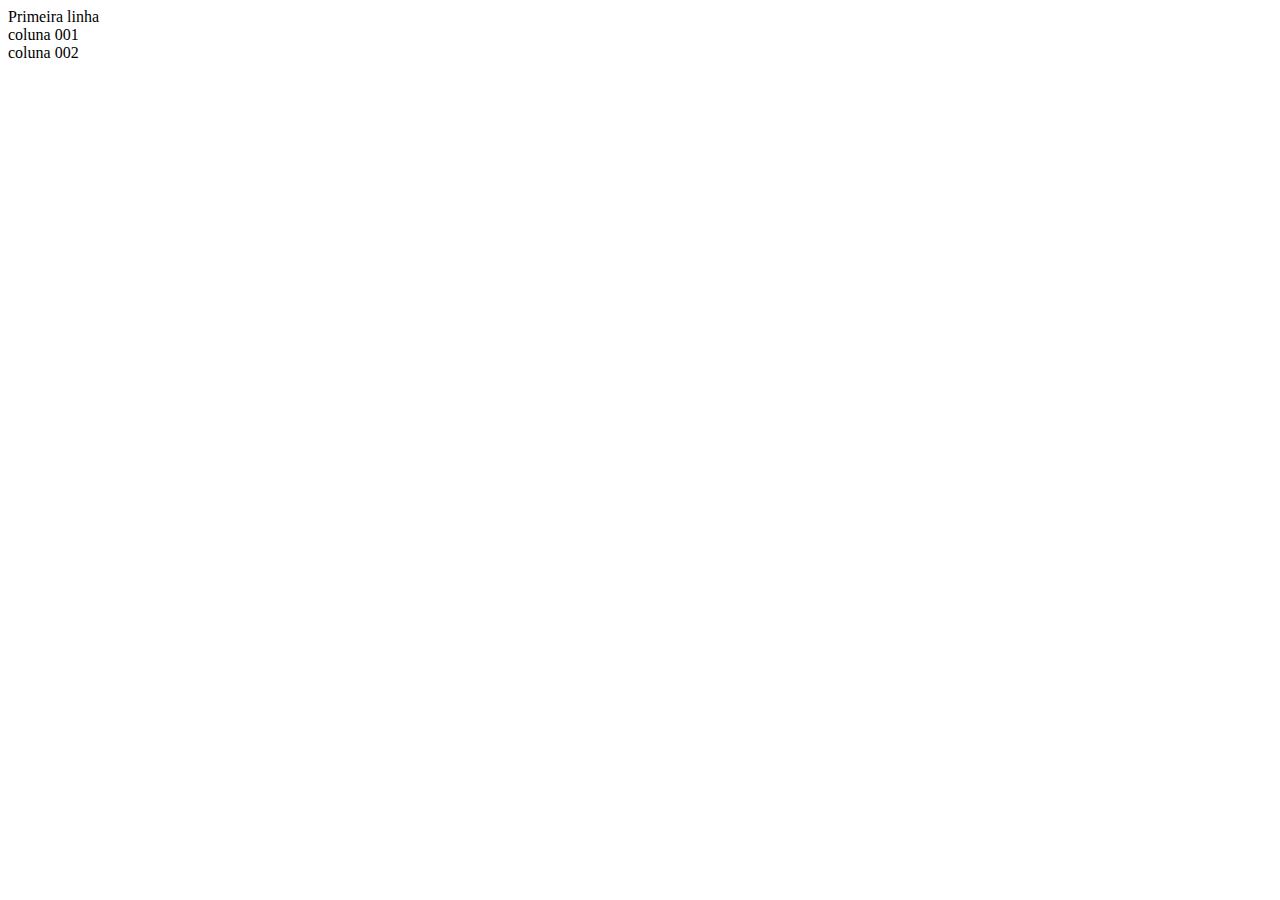
==== index.html @ c035b4ee "close #11 - esqueleto index.html" ====
<!DOCTYPE html>
<html lang="en">
<head>
    <meta charset="UTF-8">
    <meta name="viewport" content="width=device-width, initial-scale=1.0">
    <title>BootCamp - Sistemas de Assinaturas</title>
</head>
<body>
    <div>
        <div>
            Primeira linha
        </div>
        <div>
            <div>
                coluna 001
            </div>
            <div>
                coluna 002
            </div>
        </div>
    </div>
</body>
</html>
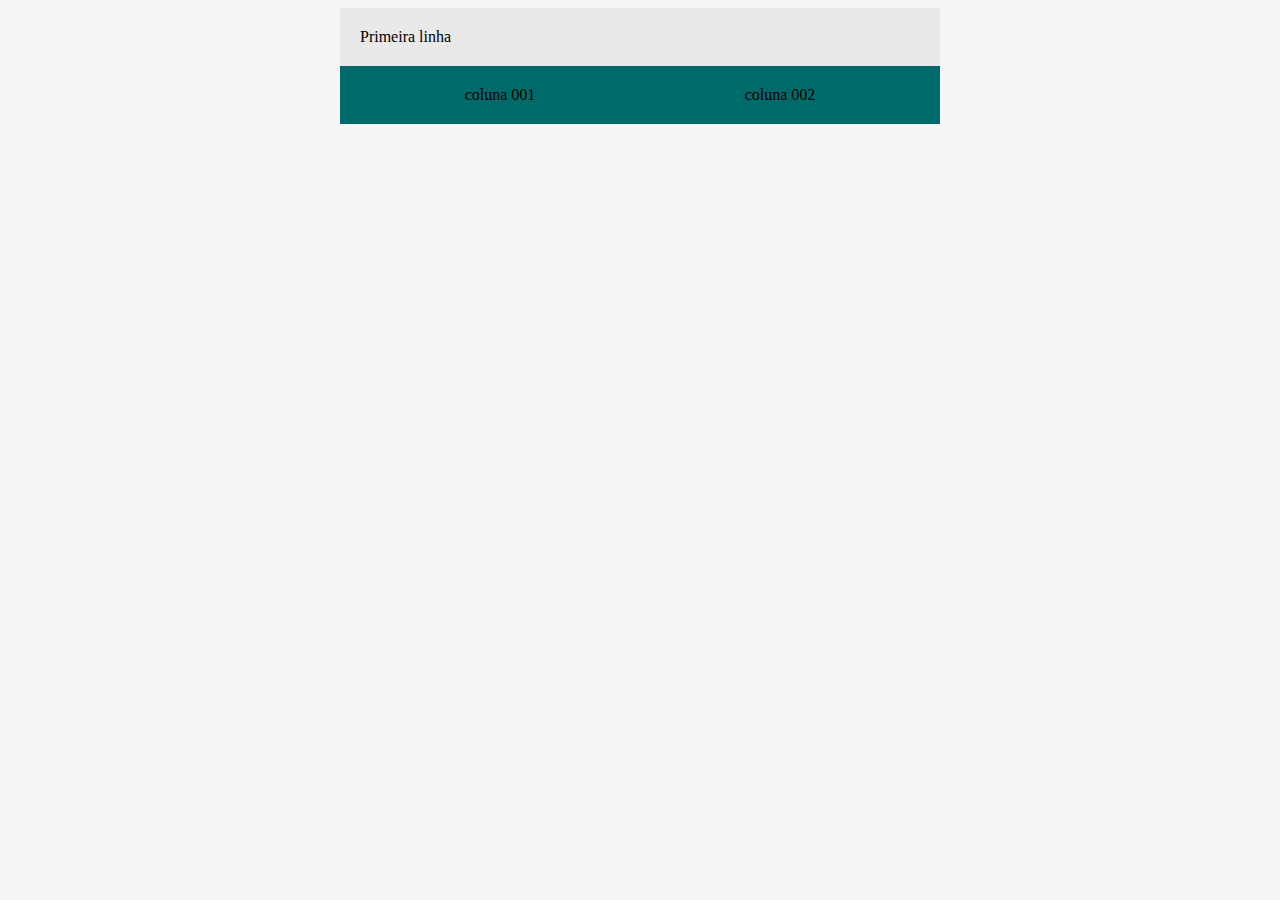
==== commit 98ae68b4: "close #12 - Paleta de cores css display flex" ====
--- a/index.html
+++ b/index.html
@@ -4,13 +4,39 @@
     <meta charset="UTF-8">
     <meta name="viewport" content="width=device-width, initial-scale=1.0">
     <title>BootCamp - Sistemas de Assinaturas</title>
+
+    <style>
+        body {
+            background-color: #f5f5f5;
+        }
+
+        .container{
+            background-color: #e9e9e9;
+            margin: auto;
+
+            width: 600px;
+        }
+
+        .header {
+            padding: 20px;
+        }
+
+        .flex-container {
+            display: flex;
+            background-color: #006a6a;
+            justify-content: space-around;
+            padding: 20px;
+        }
+    </style>
+
+
 </head>
 <body>
-    <div>
-        <div>
+    <div class="container">
+        <div class="header">
             Primeira linha
         </div>
-        <div>
+        <div class="flex-container">
             <div>
                 coluna 001
             </div>
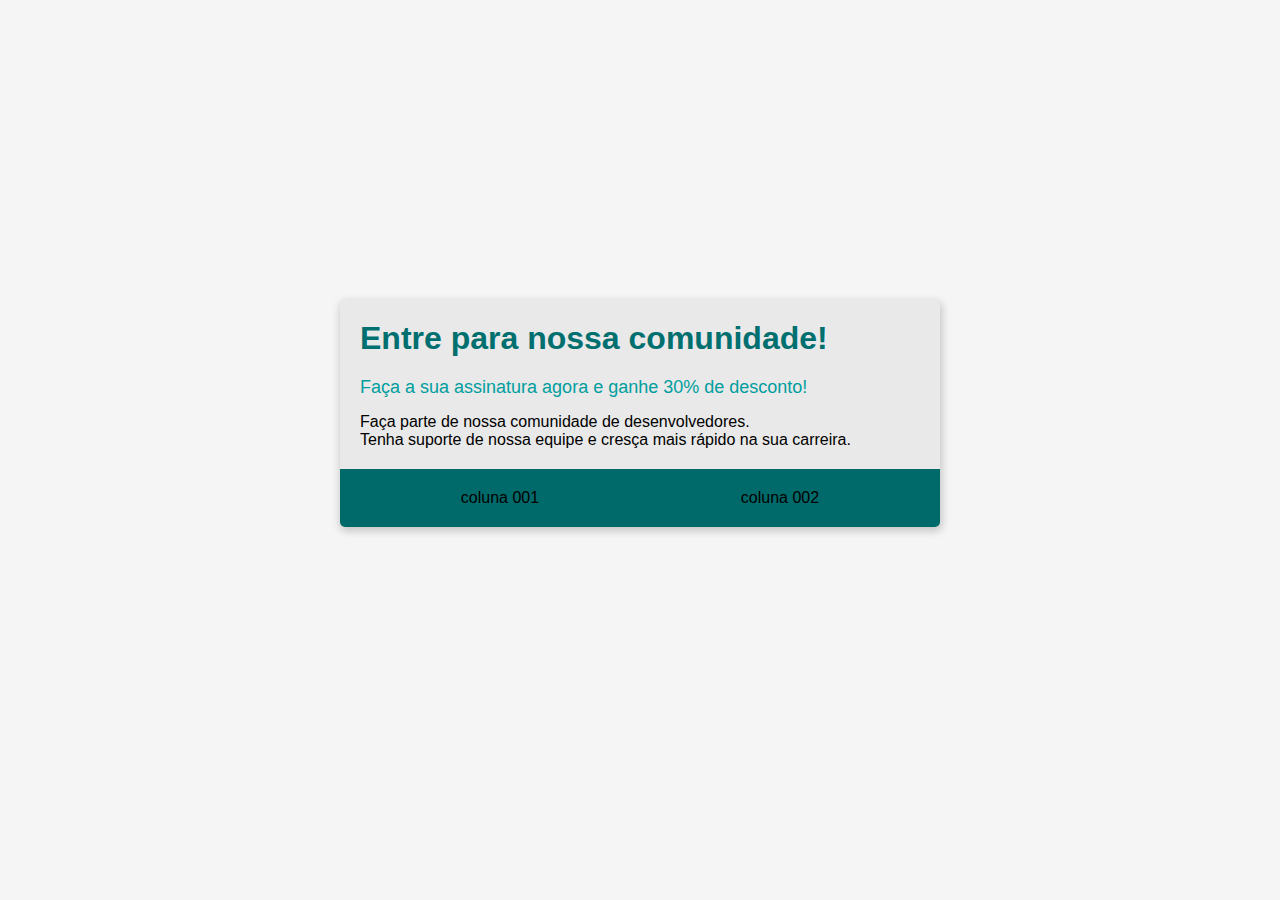
==== commit 8a01545b: "close #13 - criando o cabeçalho" ====
--- a/index.html
+++ b/index.html
@@ -8,13 +8,19 @@
     <style>
         body {
             background-color: #f5f5f5;
+            font-family: 'Segoe UI', Tahoma, Geneva, Verdana, sans-serif;
         }
 
         .container{
             background-color: #e9e9e9;
             margin: auto;
+            margin-top: 300px;
 
             width: 600px;
+
+            box-shadow: 1px 3px 8px 1px rgba(0, 0, 0, 0.2);
+            border-radius: 5px;
+            overflow: hidden;
         }
 
         .header {
@@ -27,6 +33,20 @@
             justify-content: space-around;
             padding: 20px;
         }
+
+        .header-title {
+            color: #006f6f;
+            font-size: 32px;
+            font-weight: 700;
+            margin-bottom: 20px;
+        }
+
+        .row2 {
+            color: #009e9e;
+            font-size: 18px;
+            font-weight: 500;
+            margin-bottom: 15px;
+        }
     </style>
 
 
@@ -34,7 +54,16 @@
 <body>
     <div class="container">
         <div class="header">
-            Primeira linha
+            <div class="header-title">
+                Entre para nossa comunidade!
+            </div>
+            <div class="row2">
+                Faça a sua assinatura agora e ganhe 30% de desconto!
+            </div>
+            <div>
+                Faça parte de nossa comunidade de desenvolvedores.<br>
+                Tenha suporte de nossa equipe e cresça mais rápido na sua carreira.
+            </div>
         </div>
         <div class="flex-container">
             <div>
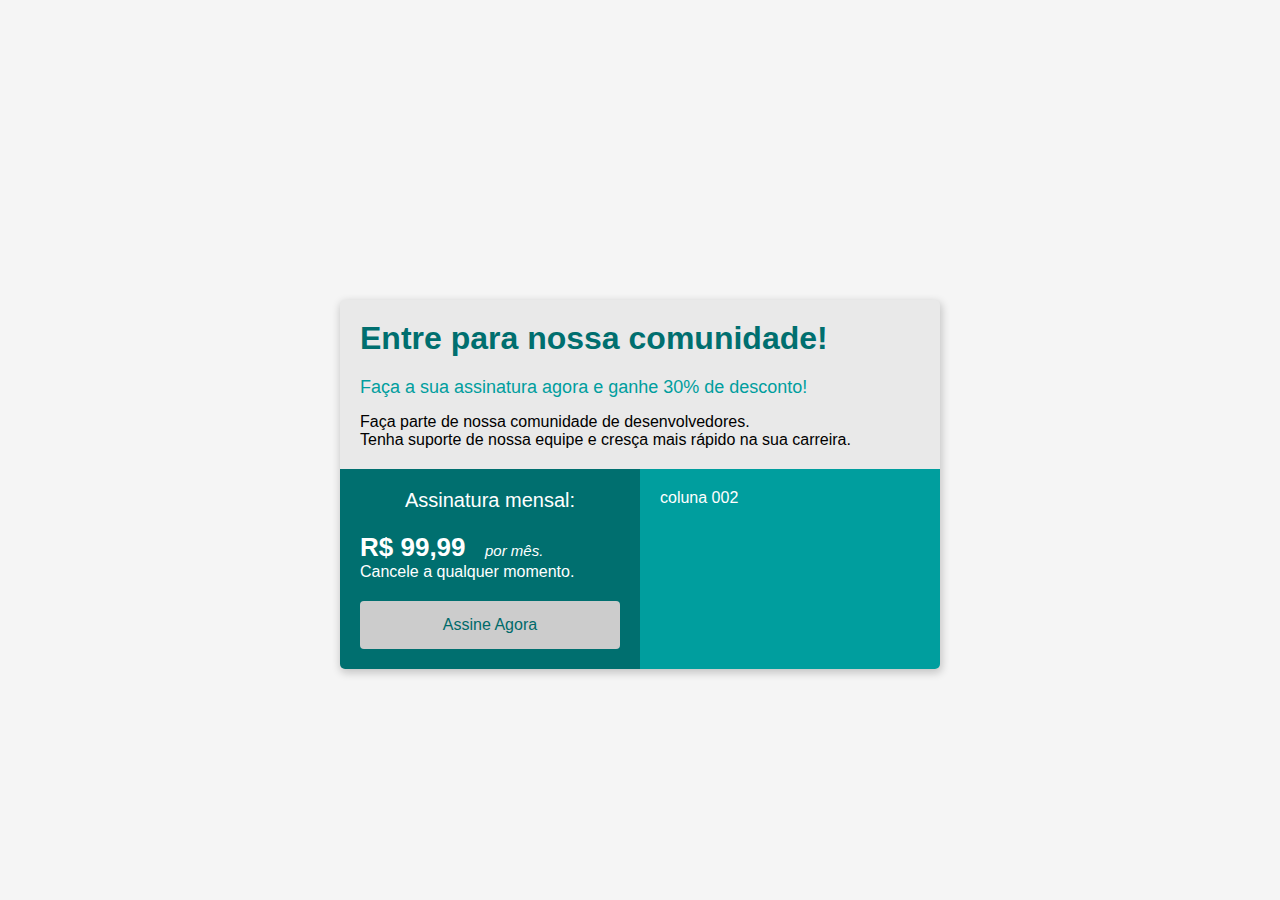
==== commit 50e480df: "close #14 - tags button e span" ====
--- a/index.html
+++ b/index.html
@@ -29,9 +29,7 @@
 
         .flex-container {
             display: flex;
-            background-color: #006a6a;
             justify-content: space-around;
-            padding: 20px;
         }
 
         .header-title {
@@ -47,6 +45,56 @@
             font-weight: 500;
             margin-bottom: 15px;
         }
+
+        .col-1 {
+            background-color: #006f6f;
+            width: 50%;
+            padding: 20px;
+            color: #FFF;
+        }
+
+        .col-2 {
+            background-color: #009e9e;
+            width: 50%;
+            padding: 20px;
+            color: #FFF;
+        }
+
+        .subscription-title {
+            font-size: 20px;
+            text-align: center;
+            margin-bottom: 20px;
+        }
+
+        .price {
+            font-size: 26px;
+            font-weight: 700;
+        }
+
+        .month {
+            font-size: 15px;
+            font-style: italic;
+            margin-left: 15px;
+        }
+
+        .button {
+            margin-top: 20px;
+            width: 100%;
+            padding: 15px 32px;
+
+            color:#006a6a;
+            background-color: #cccccc;
+            font-size: 16px;
+            border-radius: 4px;
+            border: none;
+
+            cursor: pointer;
+        }
+        .button:hover {
+            background-color: #e9e9e9;
+        }
+        
+        
     </style>
 
 
@@ -66,10 +114,25 @@
             </div>
         </div>
         <div class="flex-container">
-            <div>
-                coluna 001
-            </div>
-            <div>
+            <div class="col-1">
+
+                 <div class="subscription-title">
+                     Assinatura mensal:
+                 </div>
+
+                 <div>
+                     <span class="price">R$ 99,99</span>  
+                     <span class="month">por mês.</span>
+                 </div>
+
+                 <div>
+                     Cancele a qualquer momento.
+                 </div>
+
+                 <button class="button ">Assine Agora</button>
+            </div>        
+                
+            <div class="col-2">
                 coluna 002
             </div>
         </div>
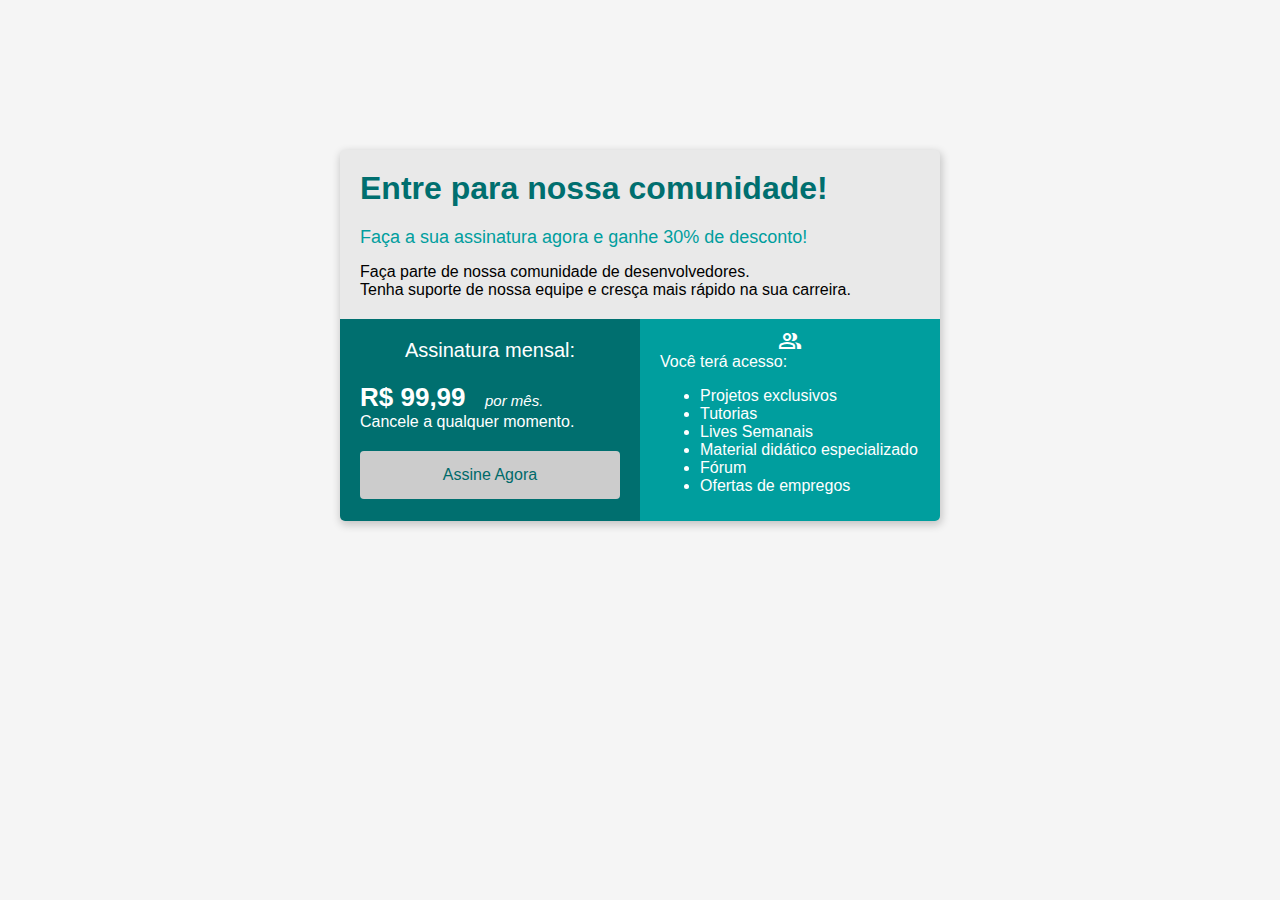
==== commit 4684d127: "close #15 - tags ul e li" ====
--- a/index.html
+++ b/index.html
@@ -4,6 +4,7 @@
     <meta charset="UTF-8">
     <meta name="viewport" content="width=device-width, initial-scale=1.0">
     <title>BootCamp - Sistemas de Assinaturas</title>
+    <link rel="stylesheet" href="https://fonts.googleapis.com/css2?family=Material+Symbols+Outlined:opsz,wght,FILL,GRAD@24,400,0,0" />
 
     <style>
         body {
@@ -14,7 +15,7 @@
         .container{
             background-color: #e9e9e9;
             margin: auto;
-            margin-top: 300px;
+            margin-top: 150px;
 
             width: 600px;
 
@@ -56,7 +57,7 @@
         .col-2 {
             background-color: #009e9e;
             width: 50%;
-            padding: 20px;
+            padding: 10px 20px;
             color: #FFF;
         }
 
@@ -92,6 +93,11 @@
         }
         .button:hover {
             background-color: #e9e9e9;
+        }
+
+        .image-group {
+            display: flex;
+            justify-content: center;
         }
         
         
@@ -133,7 +139,24 @@
             </div>        
                 
             <div class="col-2">
-                coluna 002
+                <div class="image-group">
+                    <i class="material-symbols-outlined">group</i>
+                
+                </div>
+                
+
+                <div>
+                    Você terá acesso: 
+                </div>
+
+                <ul>
+                    <li> Projetos exclusivos</li>
+                    <li> Tutorias</li>
+                    <li> Lives Semanais</li>
+                    <li> Material didático especializado</li>
+                    <li> Fórum</li>
+                    <li> Ofertas de empregos</li>
+                </ul>
             </div>
         </div>
     </div>
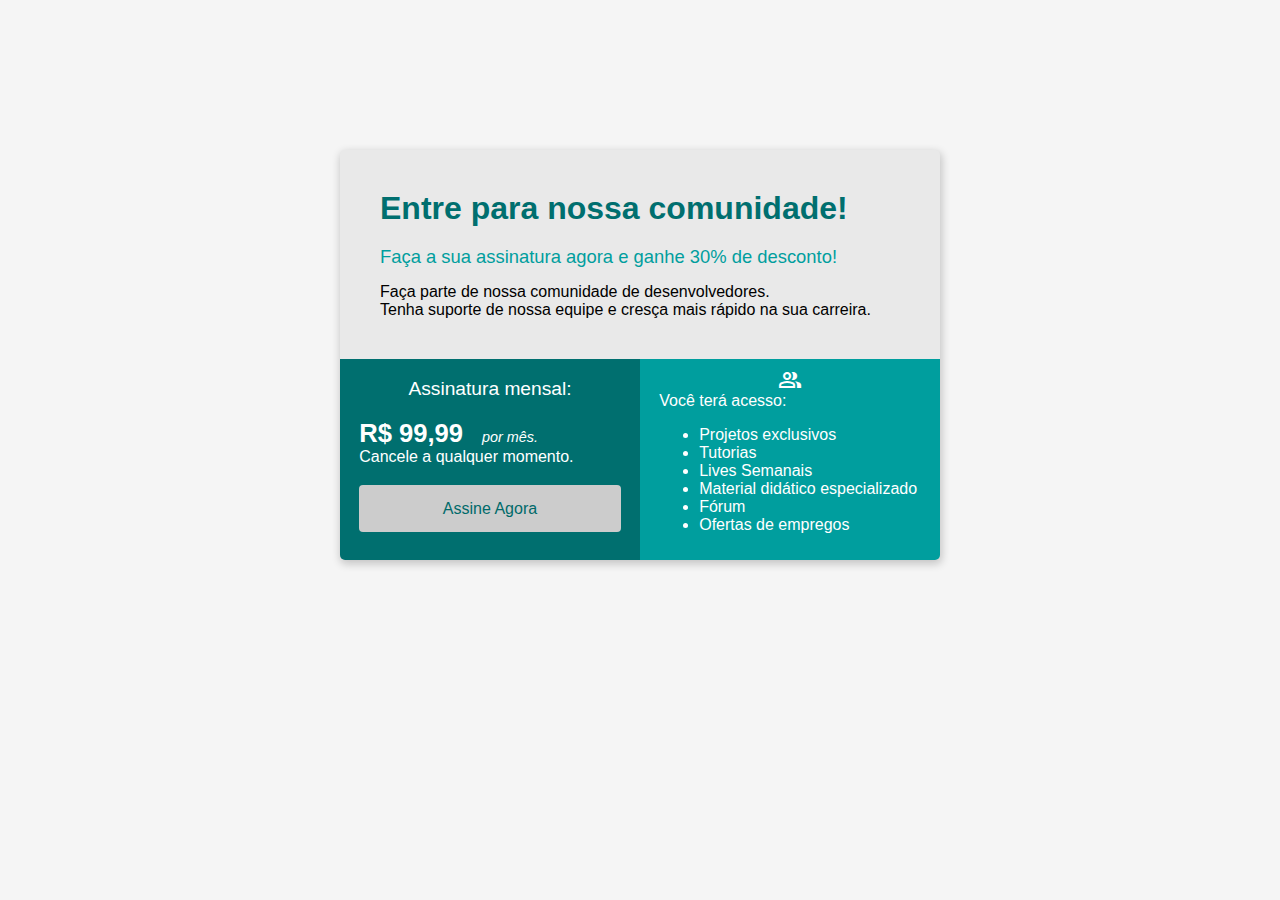
==== commit 581373e4: "close  #16 - @media screen" ====
--- a/index.html
+++ b/index.html
@@ -25,7 +25,7 @@
         }
 
         .header {
-            padding: 20px;
+            padding: 2.5rem;
         }
 
         .flex-container {
@@ -35,57 +35,57 @@
 
         .header-title {
             color: #006f6f;
-            font-size: 32px;
+            font-size: 2rem;
             font-weight: 700;
-            margin-bottom: 20px;
+            margin-bottom: 1.2rem;
         }
 
         .row2 {
             color: #009e9e;
-            font-size: 18px;
+            font-size: 1.15rem;
             font-weight: 500;
-            margin-bottom: 15px;
+            margin-bottom: 0.9rem;
         }
 
         .col-1 {
             background-color: #006f6f;
             width: 50%;
-            padding: 20px;
+            padding: 1.2rem;
             color: #FFF;
         }
 
         .col-2 {
             background-color: #009e9e;
             width: 50%;
-            padding: 10px 20px;
+            padding: 0.6rem  1.2rem;
             color: #FFF;
         }
 
         .subscription-title {
-            font-size: 20px;
+            font-size: 1.2rem;
             text-align: center;
-            margin-bottom: 20px;
+            margin-bottom: 1.2rem;
         }
 
         .price {
-            font-size: 26px;
+            font-size: 1.6rem;
             font-weight: 700;
         }
 
         .month {
-            font-size: 15px;
+            font-size: 0.9rem;
             font-style: italic;
-            margin-left: 15px;
+            margin-left: 0.9rem;
         }
 
         .button {
-            margin-top: 20px;
+            margin-top: 1.2rem;
             width: 100%;
-            padding: 15px 32px;
+            padding: 0.9rem 2rem;
 
             color:#006a6a;
             background-color: #cccccc;
-            font-size: 16px;
+            font-size: 1rem;
             border-radius: 4px;
             border: none;
 
@@ -98,6 +98,26 @@
         .image-group {
             display: flex;
             justify-content: center;
+        }
+
+        @media screen  and (max-width: 620px){
+            html  {
+                font-size: 14px;
+            }
+
+            .flex-container {
+                flex-direction: column;
+            }
+
+            .col-1, .col-2 {
+                width: 100%;
+                box-sizing: border-box;
+            }
+
+            .container {
+                width: 95%;
+            }
+            
         }
         
         
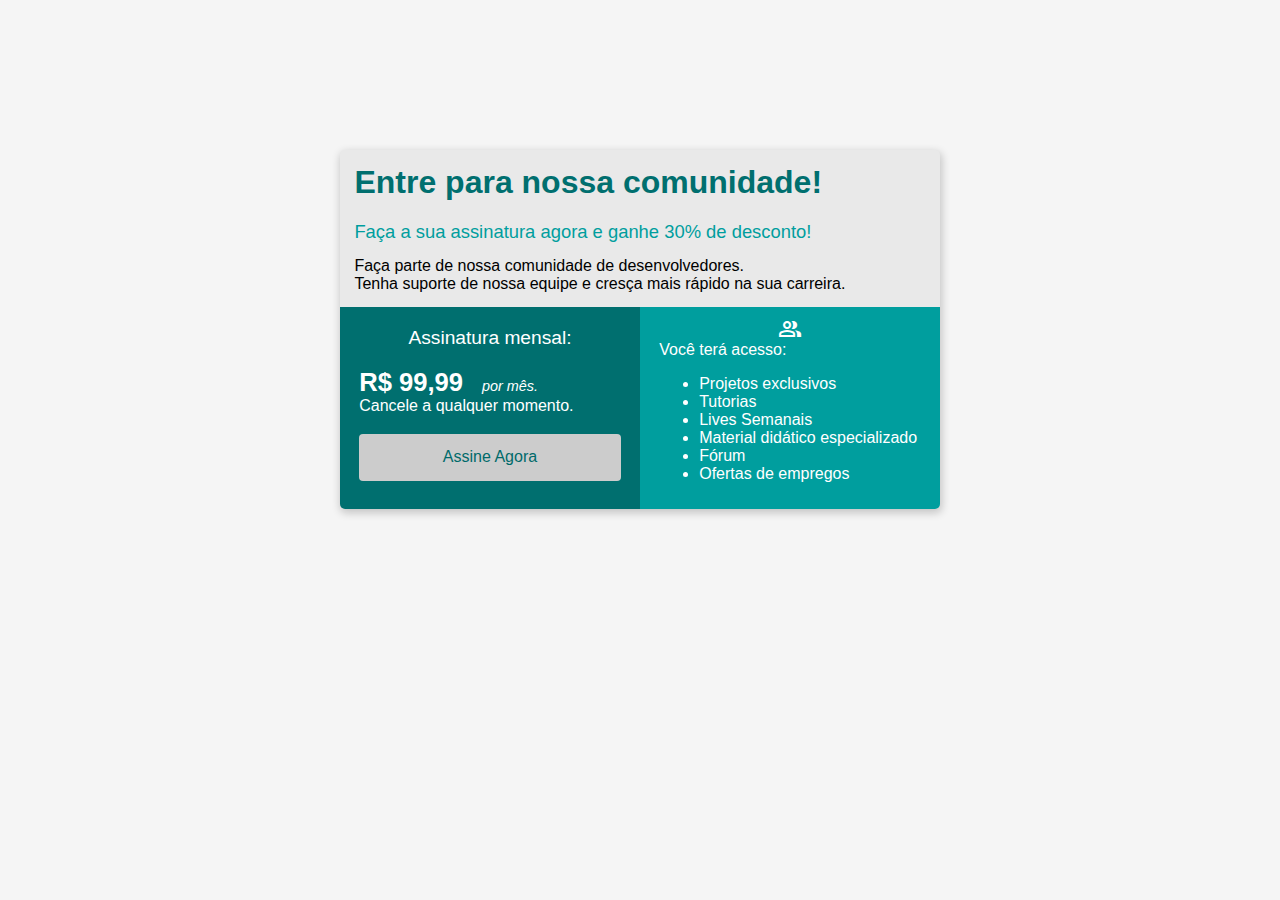
==== commit 048ad044: "close #18 - (Formulário)" ====
--- a/index.html
+++ b/index.html
@@ -5,126 +5,10 @@
     <meta name="viewport" content="width=device-width, initial-scale=1.0">
     <title>BootCamp - Sistemas de Assinaturas</title>
     <link rel="stylesheet" href="https://fonts.googleapis.com/css2?family=Material+Symbols+Outlined:opsz,wght,FILL,GRAD@24,400,0,0" />
-
-    <style>
-        body {
-            background-color: #f5f5f5;
-            font-family: 'Segoe UI', Tahoma, Geneva, Verdana, sans-serif;
-        }
-
-        .container{
-            background-color: #e9e9e9;
-            margin: auto;
-            margin-top: 150px;
-
-            width: 600px;
-
-            box-shadow: 1px 3px 8px 1px rgba(0, 0, 0, 0.2);
-            border-radius: 5px;
-            overflow: hidden;
-        }
-
-        .header {
-            padding: 2.5rem;
-        }
-
-        .flex-container {
-            display: flex;
-            justify-content: space-around;
-        }
-
-        .header-title {
-            color: #006f6f;
-            font-size: 2rem;
-            font-weight: 700;
-            margin-bottom: 1.2rem;
-        }
-
-        .row2 {
-            color: #009e9e;
-            font-size: 1.15rem;
-            font-weight: 500;
-            margin-bottom: 0.9rem;
-        }
-
-        .col-1 {
-            background-color: #006f6f;
-            width: 50%;
-            padding: 1.2rem;
-            color: #FFF;
-        }
-
-        .col-2 {
-            background-color: #009e9e;
-            width: 50%;
-            padding: 0.6rem  1.2rem;
-            color: #FFF;
-        }
-
-        .subscription-title {
-            font-size: 1.2rem;
-            text-align: center;
-            margin-bottom: 1.2rem;
-        }
-
-        .price {
-            font-size: 1.6rem;
-            font-weight: 700;
-        }
-
-        .month {
-            font-size: 0.9rem;
-            font-style: italic;
-            margin-left: 0.9rem;
-        }
-
-        .button {
-            margin-top: 1.2rem;
-            width: 100%;
-            padding: 0.9rem 2rem;
-
-            color:#006a6a;
-            background-color: #cccccc;
-            font-size: 1rem;
-            border-radius: 4px;
-            border: none;
-
-            cursor: pointer;
-        }
-        .button:hover {
-            background-color: #e9e9e9;
-        }
-
-        .image-group {
-            display: flex;
-            justify-content: center;
-        }
-
-        @media screen  and (max-width: 620px){
-            html  {
-                font-size: 14px;
-            }
-
-            .flex-container {
-                flex-direction: column;
-            }
-
-            .col-1, .col-2 {
-                width: 100%;
-                box-sizing: border-box;
-            }
-
-            .container {
-                width: 95%;
-            }
-            
-        }
-        
-        
-    </style>
+    <link rel="stylesheet" href="style.css">
+</head>
 
 
-</head>
 <body>
     <div class="container">
         <div class="header">
@@ -154,8 +38,9 @@
                  <div>
                      Cancele a qualquer momento.
                  </div>
-
-                 <button class="button ">Assine Agora</button>
+                 <a href="register.html">
+                     <button class="button ">Assine Agora</button>
+                 </a>
             </div>        
                 
             <div class="col-2">
--- a/style.css
+++ b/style.css
@@ -0,0 +1,152 @@
+
+body {
+    background-color: #f5f5f5;
+    font-family: 'Segoe UI', Tahoma, Geneva, Verdana, sans-serif;
+}
+
+input {
+    width: 95%;
+    height: 22px;
+    padding: 0.9rem;
+    font-size: 1.2rem;
+    border-radius: 5px;
+    border: 0;
+    margin: 10px;
+}
+
+input:focus {
+    outline: none;
+    box-shadow: 0 0 10px #009e9e;
+}
+
+a {
+    color: #e9e9e9;
+    font-size: 0.8rem;
+}
+
+
+button {
+    margin-top: 1.2rem;
+    width: 100%;
+    padding: 0.9rem 2rem;
+
+    color:#006a6a;
+    background-color: #cccccc;
+    font-size: 1rem;
+    border-radius: 4px;
+    border: none;
+
+    cursor: pointer;
+}
+button:hover {
+    background-color: #e9e9e9;
+}
+
+
+.container{
+    background-color: #e9e9e9;
+    margin: auto;
+    margin-top: 150px;
+
+    width: 600px;
+
+    box-shadow: 1px 3px 8px 1px rgba(0, 0, 0, 0.2);
+    border-radius: 5px;
+    overflow: hidden;
+}
+
+.header {
+    padding: 0.9rem;
+}
+
+.flex-container {
+    display: flex;
+    justify-content: space-around;
+}
+
+.header-title {
+    color: #006f6f;
+    font-size: 2rem;
+    font-weight: 700;
+    margin-bottom: 1.2rem;
+}
+
+.row2 {
+    color: #009e9e;
+    font-size: 1.15rem;
+    font-weight: 500;
+    margin-bottom: 0.9rem;
+}
+
+.col-1 {
+    background-color: #006f6f;
+    width: 50%;
+    padding: 1.2rem;
+    color: #FFF;
+}
+
+.col-2 {
+    background-color: #009e9e;
+    width: 50%;
+    padding: 0.6rem  1.2rem;
+    color: #FFF;
+}
+
+.subscription-title {
+    font-size: 1.2rem;
+    text-align: center;
+    margin-bottom: 1.2rem;
+}
+
+.price {
+    font-size: 1.6rem;
+    font-weight: 700;
+}
+
+.month {
+    font-size: 0.9rem;
+    font-style: italic;
+    margin-left: 0.9rem;
+}
+
+.image-group {
+    display: flex;
+    justify-content: center;
+    color: #FFF;
+}
+
+.form-register {
+    background-color: #006a6a;
+    padding: 1.2rem;
+    display: flex;
+    flex-direction: column;
+    align-items: center;
+    align-content: space-around;
+}
+
+@media screen  and (max-width: 620px){
+    html  {
+        font-size: 14px;
+    }
+
+    .flex-container {
+        flex-direction: column;
+    }
+
+    .col-1, .col-2 {
+        width: 100%;
+        box-sizing: border-box;
+    }
+
+    .container {
+        width: 95%;
+    }
+
+    .header {
+        padding: 15px;
+    }
+    
+}
+
+
+
